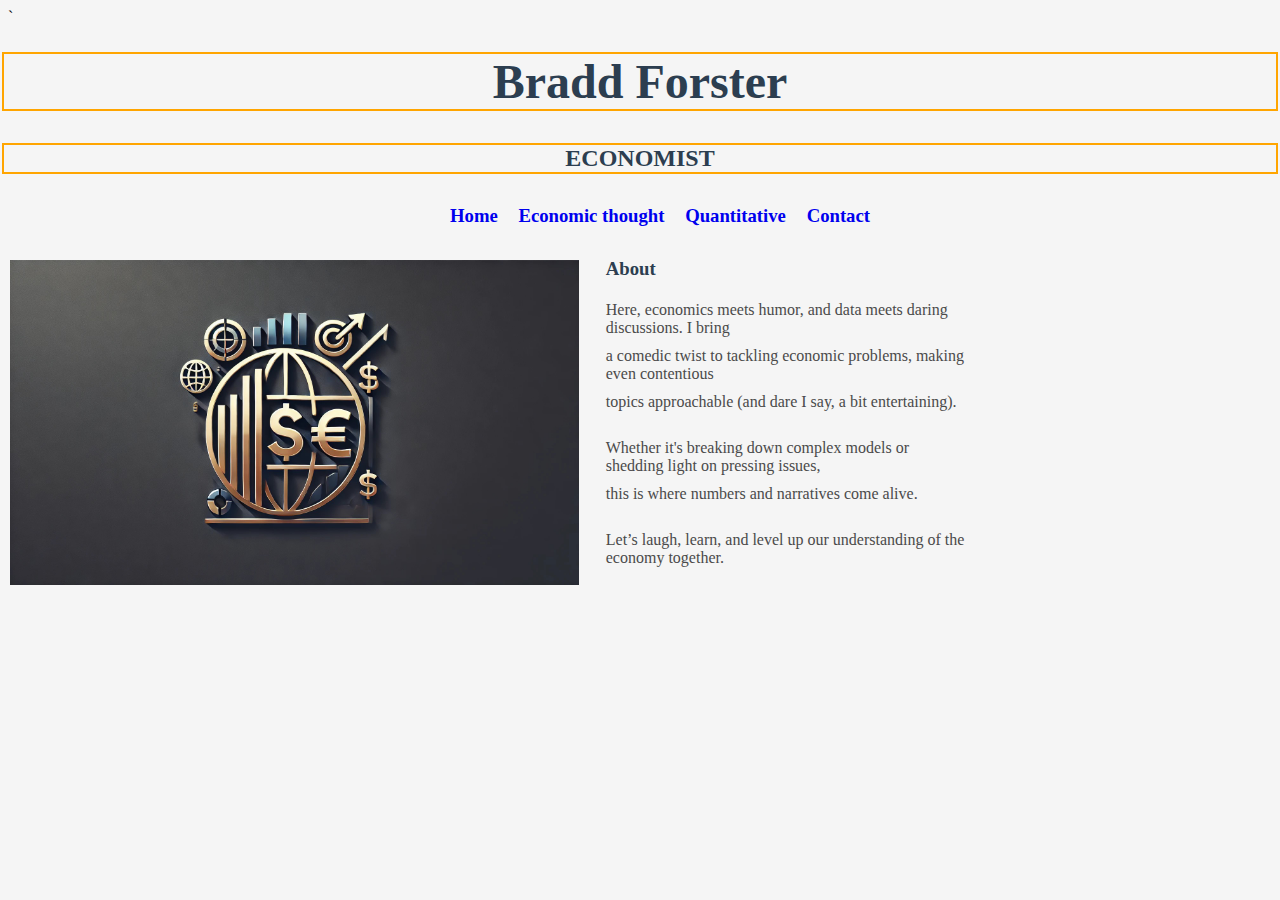
==== index.html @ edca09c3 "resizing screen" ====
<!DOCTYPE html>
<html>
    <head> 
        <title>Home | Bradd Forster</title>
        <link href="style/style_sheet.css" type = "text/css" rel="stylesheet" />
        <meta name="description"
            content="Bradd Forster Website" />
        <meta name="keywords"
            content="Bradd, Forster, Website" />
        <meta name="robots"
            content="nofollow" />
        <meta name="author"
            content="Bradd Forster" />`
        <meta name="viewport" 
        content="width=device-width, 
        initial-scale=1.0"/>
    </head>
    <body>
        <!-- Heading for the website-->
        <div id="header">
            <h1 id="top">Bradd Forster</h1>
            <h2>ECONOMIST</h2>
        </div>
        <!-- Website pages-->
         <div id="crossbar">
            <h3>
                <ul>
                    <li id="crossbar_list"><a href="https://braddwforster.github.io/">Home</a></li>
                    <li id="crossbar_list"><a href="thought/pieces.html">Economic thought</a></li>
                    <li id="crossbar_list"><a href="quantitative/analyses.html">Quantitative</a></li>
                    <li id="crossbar_list"><a href="contact/details.html">Contact</a></li>
                </ul>
            </h3>
         </div>
        <!-- Photo of Bradd-->
        <h3><img id="page_entry" src="images/logo.jpg" alt="Photo of Bradd"/> About</h3>
        <br>
        <p>Here, economics meets humor, and data meets daring discussions. I bring </p>
        <p>a comedic twist to tackling economic problems, making even contentious </p> 
        <p>topics approachable (and dare I say, a bit entertaining).</p>
        <br>
        <p>Whether it's breaking down complex models or shedding light on pressing issues,</p>
        <p>this is where numbers and narratives come alive.</p>
        <br>
        <p>Let’s laugh, learn, and level up our understanding of the economy together.</p>
    </body>
</html>
---- style/style_sheet.css ----
body {
    font-family: Montserrat;
    background-color: #F5F5F5;
    border-color: orange;
    border-width: 10px;
}
h1 {
    color: #2C3E50;
    background-color: #F5F5F5;
    font-size: 300%;
    border: 2px solid orange;
}
h2 {
    color: #2C3E50;
    background-color: #F5F5F5;
    border: 2px solid orange;
}
h3 {
    color: #2C3E50;
    background-color: #F5F5F5;
    border: 2px orange;
}
p {
    color: #4A4A4A;
    margin: -20px 300px 20px -8px;
    border: 2px orange;  /* To see boxes */
    padding: 5px;
}
ul {
    color: #4A4A4A;
    margin: -10px auto -10px auto;
}
li {
    color: #4A4A4A;
    margin: auto auto auto 750px;
}
a:link{
    text-decoration: none;
}
a:visited {
    color: #2C3E50;
}
a:hover {
    text-decoration: underline;
}
#header {
    background-color: #F5F5F5;
    margin: -8px -8px -8px -8px;
    text-align: center;
    border: 2px solid #F5F5F5;
    /*border-color: orange;*/
    border-width: 2px;  /* To see boxes */
}
#crossbar {
    background-color: #F5F5F5;
    margin: 6px -8px 20px -8px;
    text-align: center;
    border: 2px solid #F5F5F5;
    /*border-color: orange;*/
    border-width: 2px;  /* To see boxes */
}
#page_entry {
     /* Old border & styling */
     border: 2px solid #F5F5F5;
     border-width: 2px;
 
     /* Responsive properties */
     max-width: 45%;   /* Let the image shrink if window gets smaller */
     height: auto;      /* Maintain the correct aspect ratio */
 
     float: left;       /* Floats on larger screens */
     margin-right: 25px;/* Gap between text and image */
}
#crossbar_list {
    display: inline;
    margin: -20px 8px 20px 8px;
    /*border-color: orange;*/
    border-width: 2px;  /* To see boxes */
}
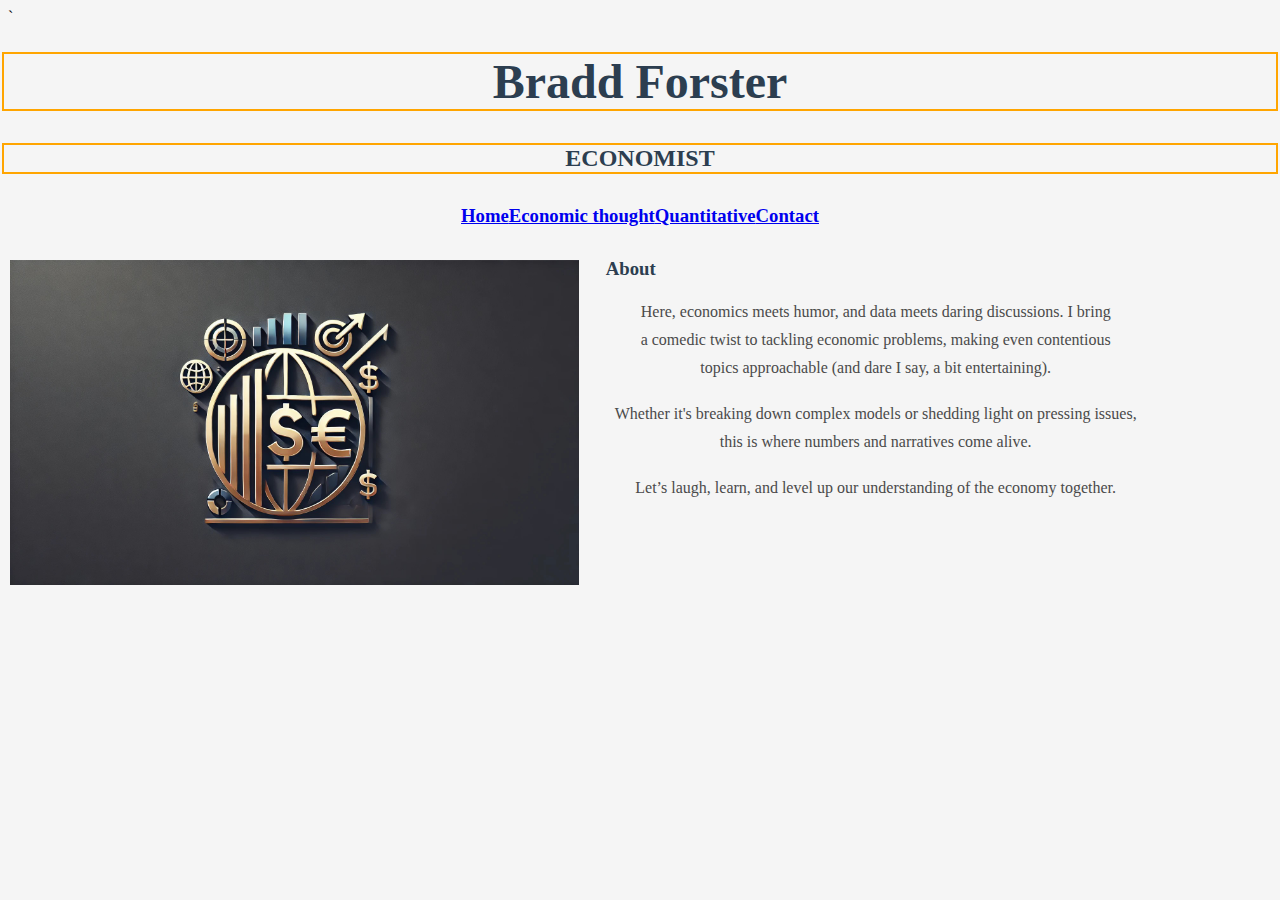
==== commit 5ab02780: "working on getting the pages to look normal on smaller windows or on a phone" ====
--- a/index.html
+++ b/index.html
@@ -32,9 +32,10 @@
                 </ul>
             </h3>
          </div>
-        <!-- Photo of Bradd-->
+
+        <section id ="about">
+            <!-- Photo of Bradd-->
         <h3><img id="page_entry" src="images/logo.jpg" alt="Photo of Bradd"/> About</h3>
-        <br>
         <p>Here, economics meets humor, and data meets daring discussions. I bring </p>
         <p>a comedic twist to tackling economic problems, making even contentious </p> 
         <p>topics approachable (and dare I say, a bit entertaining).</p>
@@ -43,5 +44,6 @@
         <p>this is where numbers and narratives come alive.</p>
         <br>
         <p>Let’s laugh, learn, and level up our understanding of the economy together.</p>
+        </section>
     </body>
 </html>--- a/style/style_sheet.css
+++ b/style/style_sheet.css
@@ -22,58 +22,74 @@
 }
 p {
     color: #4A4A4A;
-    margin: -20px 300px 20px -8px;
-    border: 2px orange;  /* To see boxes */
+    margin: 0 auto;
+    max-width: 80%;
+    text-align: center;
     padding: 5px;
 }
 ul {
     color: #4A4A4A;
     margin: -10px auto -10px auto;
 }
-li {
-    color: #4A4A4A;
-    margin: auto auto auto 750px;
+#crossbar ul {
+    display: flex;
+    justify-content: center;
+    flex-wrap: wrap;
+    padding: 0;
 }
-a:link{
-    text-decoration: none;
-}
-a:visited {
-    color: #2C3E50;
-}
-a:hover {
-    text-decoration: underline;
+#crossbar_list {
+    display: inline;
+    margin 5px 15px;
 }
 #header {
-    background-color: #F5F5F5;
+    background-color:  #F5F5F5;
     margin: -8px -8px -8px -8px;
     text-align: center;
     border: 2px solid #F5F5F5;
-    /*border-color: orange;*/
-    border-width: 2px;  /* To see boxes */
-}
+} 
 #crossbar {
     background-color: #F5F5F5;
     margin: 6px -8px 20px -8px;
     text-align: center;
     border: 2px solid #F5F5F5;
-    /*border-color: orange;*/
-    border-width: 2px;  /* To see boxes */
+    border-width: 2px;
 }
 #page_entry {
-     /* Old border & styling */
-     border: 2px solid #F5F5F5;
-     border-width: 2px;
- 
-     /* Responsive properties */
-     max-width: 45%;   /* Let the image shrink if window gets smaller */
-     height: auto;      /* Maintain the correct aspect ratio */
- 
-     float: left;       /* Floats on larger screens */
-     margin-right: 25px;/* Gap between text and image */
+    border: 2px solid #F5F5F5;
+    border-width: 2px;
+    max-width: 45%;
+    height: auto;
+    float: left;
+    margin-right: 25px;
 }
-#crossbar_list {
-    display: inline;
-    margin: -20px 8px 20px 8px;
-    /*border-color: orange;*/
-    border-width: 2px;  /* To see boxes */
+@media screen and (max-width: 768px) {
+    #page_entry {
+        float: none;
+        display: block;
+        margin: 0 auto 20px auto;
+        max-width: 80%;
+    }
+
+    p {
+        max-width: 95%;
+        text-align: left;
+    }
+
+    #crossbar ul {
+        flex-direction: column;
+        text-align: center;
+    }
+
+    #crossbar_list {
+        display: block;
+        margin: 10px auto;
+    }
+
+    h1 {
+        font-size: 200%;
+    }
+
+    h2 {
+        font-size: 150%;
+    }
 }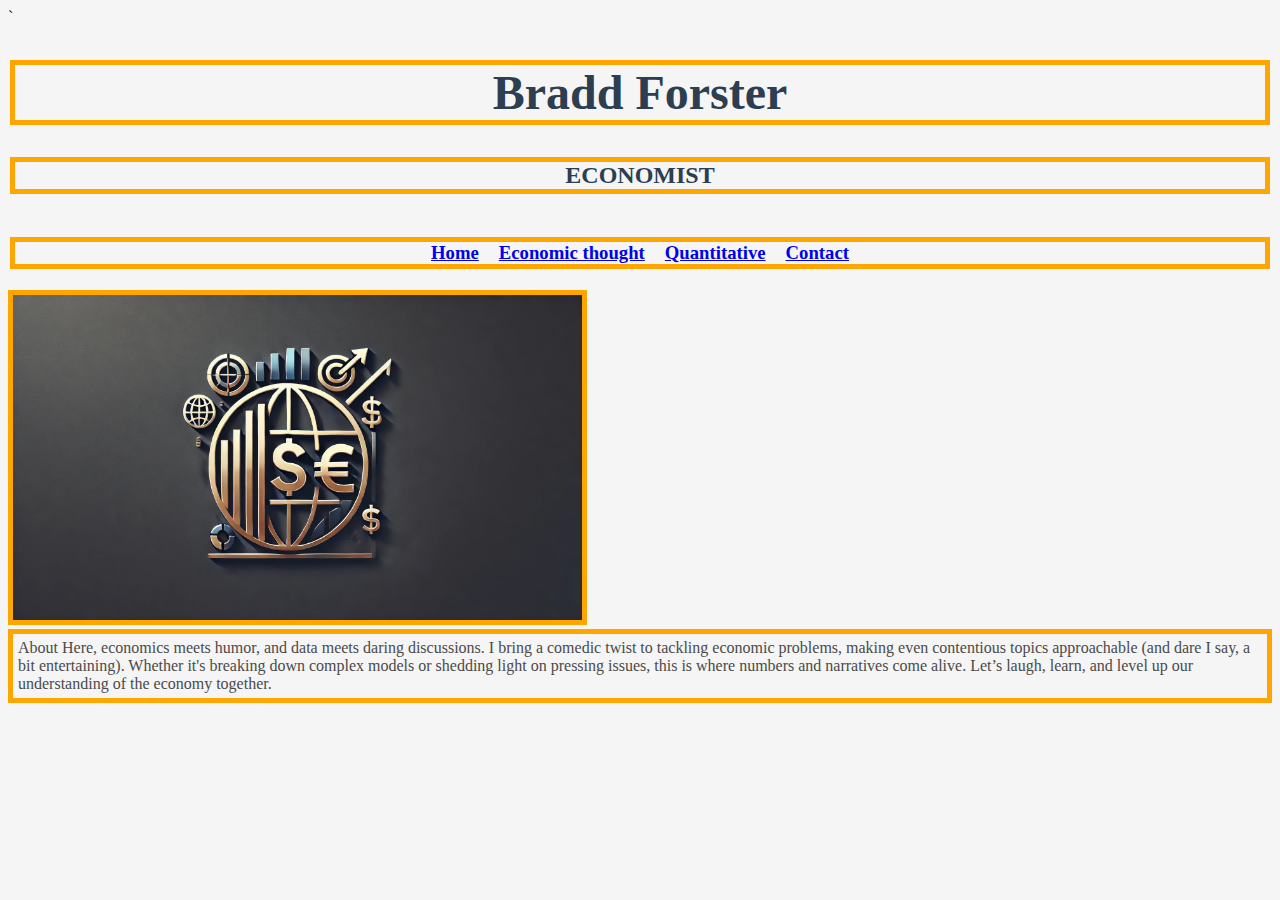
==== commit 2e523d50: "getting a bit clearer" ====
--- a/index.html
+++ b/index.html
@@ -32,18 +32,16 @@
                 </ul>
             </h3>
          </div>
-
-        <section id ="about">
+        <!-- About-->
+        <div id ="about">
             <!-- Photo of Bradd-->
-        <h3><img id="page_entry" src="images/logo.jpg" alt="Photo of Bradd"/> About</h3>
-        <p>Here, economics meets humor, and data meets daring discussions. I bring </p>
-        <p>a comedic twist to tackling economic problems, making even contentious </p> 
-        <p>topics approachable (and dare I say, a bit entertaining).</p>
-        <br>
-        <p>Whether it's breaking down complex models or shedding light on pressing issues,</p>
-        <p>this is where numbers and narratives come alive.</p>
-        <br>
-        <p>Let’s laugh, learn, and level up our understanding of the economy together.</p>
-        </section>
+            <img id="image" src="images/logo.jpg" alt="Photo of Bradd"/>
+            <p> About
+                Here, economics meets humor, and data meets daring discussions. 
+                I bring a comedic twist to tackling economic problems, making even contentious topics approachable 
+                (and dare I say, a bit entertaining). Whether it's breaking down complex models or shedding light on pressing issues,
+                this is where numbers and narratives come alive. Let’s laugh, learn, and level up our understanding of the economy together.
+            </p>
+        </div>
     </body>
 </html>--- a/style/style_sheet.css
+++ b/style/style_sheet.css
@@ -2,34 +2,48 @@
     font-family: Montserrat;
     background-color: #F5F5F5;
     border-color: orange;
-    border-width: 10px;
+    border-width: 5px;
 }
 h1 {
     color: #2C3E50;
     background-color: #F5F5F5;
     font-size: 300%;
-    border: 2px solid orange;
+    border: 5px solid orange;
 }
 h2 {
     color: #2C3E50;
     background-color: #F5F5F5;
-    border: 2px solid orange;
+    border: 5px solid orange;
 }
 h3 {
     color: #2C3E50;
     background-color: #F5F5F5;
-    border: 2px orange;
+    border: 5px solid orange;
 }
 p {
     color: #4A4A4A;
-    margin: 0 auto;
-    max-width: 80%;
-    text-align: center;
+    margin: auto auto auto auto;
+    max-width: 100%;
+    text-align: left;
+    border: 5px solid orange;
     padding: 5px;
 }
 ul {
     color: #4A4A4A;
-    margin: -10px auto -10px auto;
+    margin: auto auto auto auto;
+}
+#header {
+    background-color:  #F5F5F5;
+    margin: auto;
+    text-align: center;
+    border: 2px solid #F5F5F5;
+}
+#crossbar {
+    background-color: #F5F5F5;
+    margin: auto auto;
+    text-align: center;
+    border: 2px solid #F5F5F5;
+    border-width: 2px;
 }
 #crossbar ul {
     display: flex;
@@ -37,30 +51,16 @@
     flex-wrap: wrap;
     padding: 0;
 }
-#crossbar_list {
+#crossbar li {
     display: inline;
-    margin 5px 15px;
+    margin: auto 10px;    
 }
-#header {
-    background-color:  #F5F5F5;
-    margin: -8px -8px -8px -8px;
-    text-align: center;
-    border: 2px solid #F5F5F5;
-} 
-#crossbar {
-    background-color: #F5F5F5;
-    margin: 6px -8px 20px -8px;
-    text-align: center;
-    border: 2px solid #F5F5F5;
-    border-width: 2px;
-}
-#page_entry {
-    border: 2px solid #F5F5F5;
-    border-width: 2px;
+#image {
+    border: 5px solid orange;
     max-width: 45%;
     height: auto;
-    float: left;
-    margin-right: 25px;
+    float: center;
+    margin: auto; 
 }
 @media screen and (max-width: 768px) {
     #page_entry {
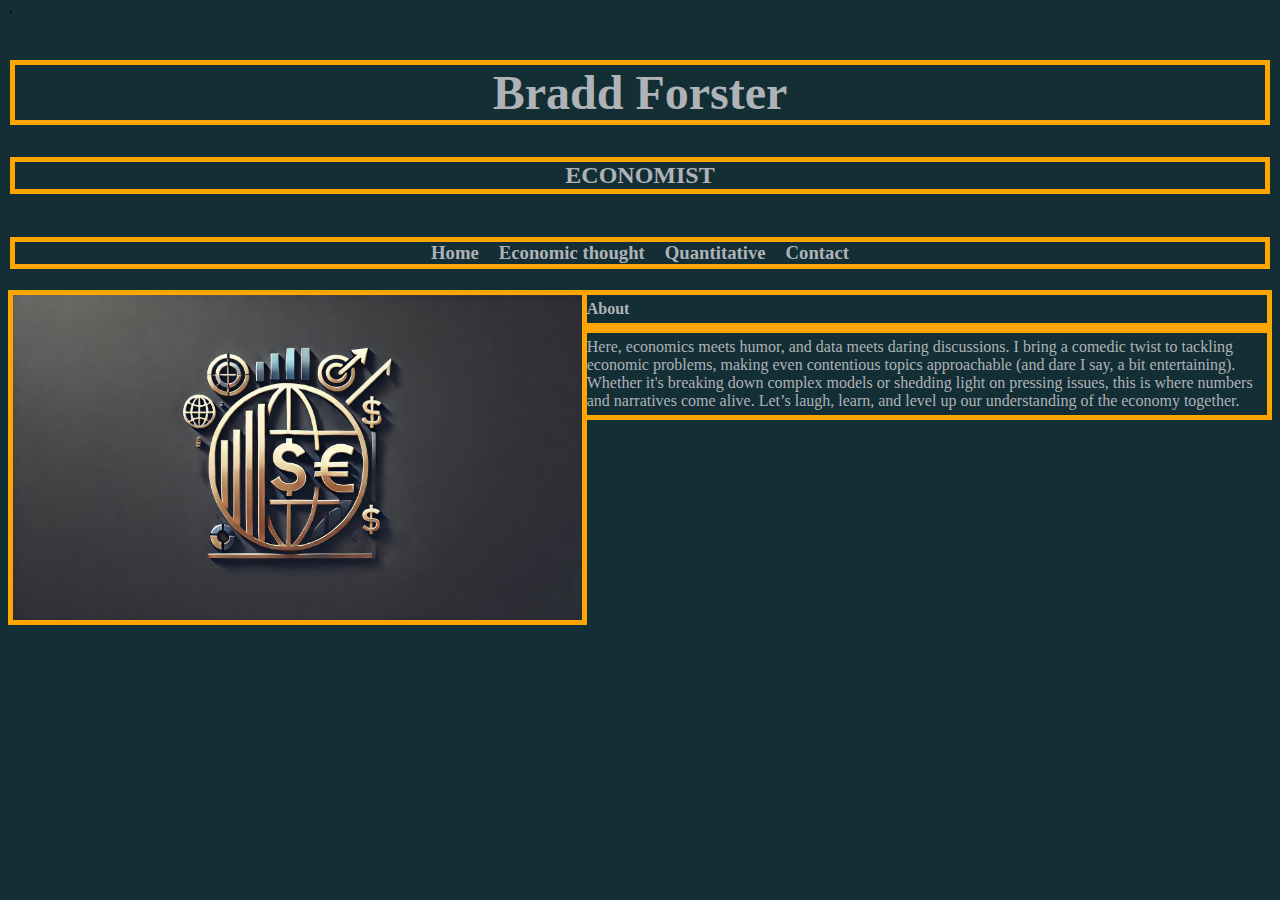
==== commit b5dc2bc5: "changing to dark" ====
--- a/index.html
+++ b/index.html
@@ -36,7 +36,10 @@
         <div id ="about">
             <!-- Photo of Bradd-->
             <img id="image" src="images/logo.jpg" alt="Photo of Bradd"/>
-            <p> About
+            <p> 
+                <b>About</b>
+            </p>
+            <p>
                 Here, economics meets humor, and data meets daring discussions. 
                 I bring a comedic twist to tackling economic problems, making even contentious topics approachable 
                 (and dare I say, a bit entertaining). Whether it's breaking down complex models or shedding light on pressing issues,
--- a/style/style_sheet.css
+++ b/style/style_sheet.css
@@ -1,27 +1,27 @@
 body {
     font-family: Montserrat;
-    background-color: #F5F5F5;
+    background-color: #132E35;
     border-color: orange;
     border-width: 5px;
 }
 h1 {
-    color: #2C3E50;
-    background-color: #F5F5F5;
+    color: #AFB3B7;
+    background-color: #132E35;
     font-size: 300%;
     border: 5px solid orange;
 }
 h2 {
-    color: #2C3E50;
-    background-color: #F5F5F5;
+    color: #AFB3B7;
+    background-color: #132E35;
     border: 5px solid orange;
 }
 h3 {
-    color: #2C3E50;
-    background-color: #F5F5F5;
+    color: #AFB3B7;
+    background-color: #132E35;
     border: 5px solid orange;
 }
 p {
-    color: #4A4A4A;
+    color: #AFB3B7;
     margin: auto auto auto auto;
     max-width: 100%;
     text-align: left;
@@ -29,20 +29,27 @@
     padding: 5px;
 }
 ul {
-    color: #4A4A4A;
+    color: #AFB3B7;
     margin: auto auto auto auto;
 }
+a:link {
+    color: #AFB3B7;;
+    text-decoration: none;
+}
+a:hover {
+    text-decoration: underline;
+}
 #header {
-    background-color:  #F5F5F5;
+    background-color:  #132E35;
     margin: auto;
     text-align: center;
-    border: 2px solid #F5F5F5;
+    border: 2px solid #132E35;
 }
 #crossbar {
-    background-color: #F5F5F5;
+    background-color: #132E35;
     margin: auto auto;
     text-align: center;
-    border: 2px solid #F5F5F5;
+    border: 2px solid #132E35;
     border-width: 2px;
 }
 #crossbar ul {
@@ -56,6 +63,7 @@
     margin: auto 10px;    
 }
 #image {
+    float: left;
     border: 5px solid orange;
     max-width: 45%;
     height: auto;
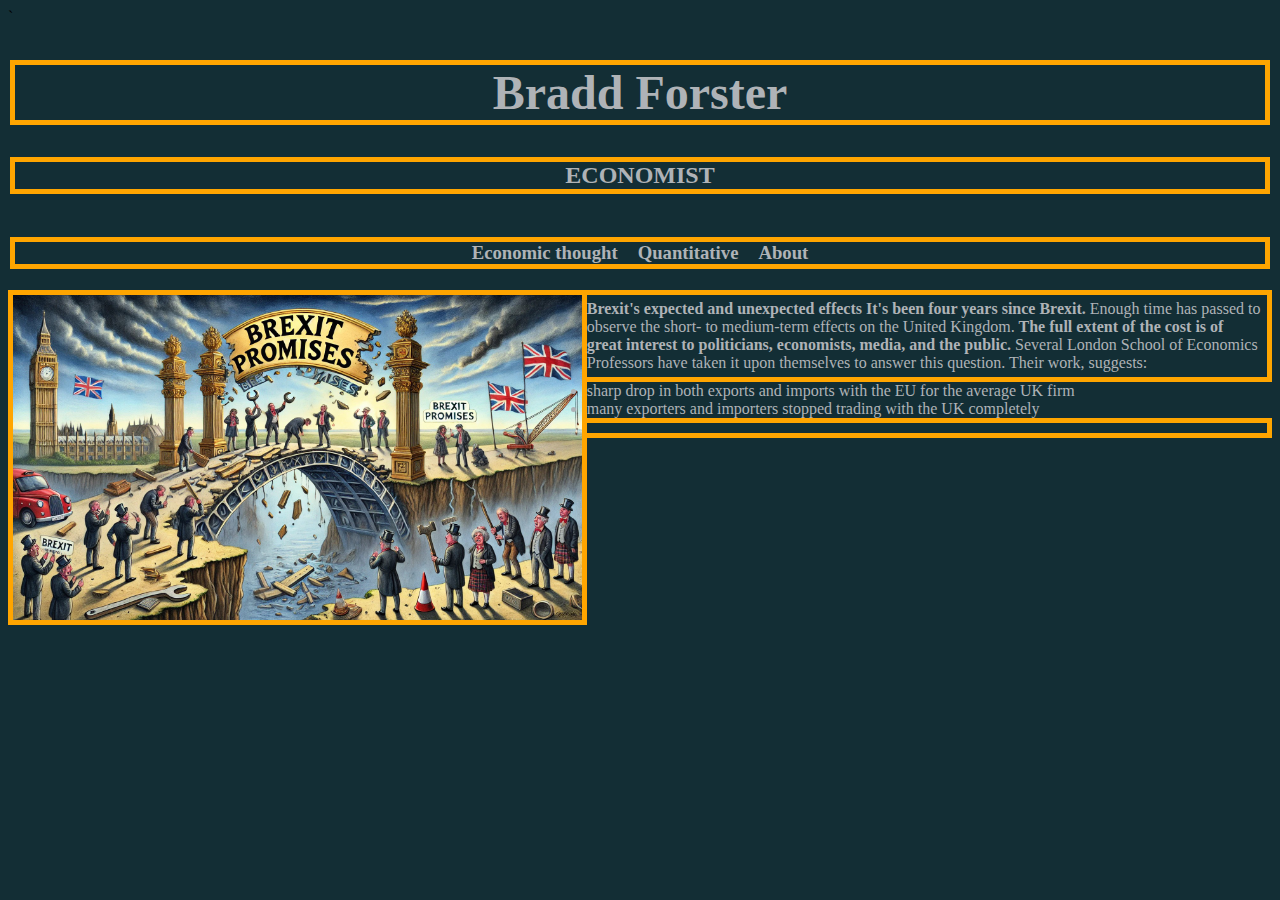
==== commit 6b58b3ea: "changing layout" ====
--- a/index.html
+++ b/index.html
@@ -1,7 +1,7 @@
 <!DOCTYPE html>
 <html>
     <head> 
-        <title>Home | Bradd Forster</title>
+        <title>Bradd Forster - Thought</title>
         <link href="style/style_sheet.css" type = "text/css" rel="stylesheet" />
         <meta name="description"
             content="Bradd Forster Website" />
@@ -25,26 +25,26 @@
          <div id="crossbar">
             <h3>
                 <ul>
-                    <li id="crossbar_list"><a href="https://braddwforster.github.io/">Home</a></li>
-                    <li id="crossbar_list"><a href="thought/pieces.html">Economic thought</a></li>
+                    <li id="crossbar_list"><a href="https://braddwforster.github.io/">Economic thought</a></li>
                     <li id="crossbar_list"><a href="quantitative/analyses.html">Quantitative</a></li>
-                    <li id="crossbar_list"><a href="contact/details.html">Contact</a></li>
+                    <li id="crossbar_list"><a href="about/details.html">About</a></li>
                 </ul>
             </h3>
          </div>
-        <!-- About-->
-        <div id ="about">
-            <!-- Photo of Bradd-->
-            <img id="image" src="images/logo.jpg" alt="Photo of Bradd"/>
-            <p> 
-                <b>About</b>
-            </p>
-            <p>
-                Here, economics meets humor, and data meets daring discussions. 
-                I bring a comedic twist to tackling economic problems, making even contentious topics approachable 
-                (and dare I say, a bit entertaining). Whether it's breaking down complex models or shedding light on pressing issues,
-                this is where numbers and narratives come alive. Let’s laugh, learn, and level up our understanding of the economy together.
-            </p>
-        </div>
+         <!-- Content-->
+         <div id="about">
+            <img id="image" src="images/brexit.jpg" alt="Crumbling bridge with people from Britain."/>
+        <p>
+            <b>Brexit's expected and unexpected effects</b> <b>It's been four years since Brexit.</b> 
+            Enough time has passed to observe the short- to medium-term effects on the United Kingdom.<b> 
+                The full extent of the cost is of great interest to politicians, economists, media, and the public.</b> 
+                Several London School of Economics Professors have taken it upon themselves to answer this question. 
+                Their work, suggests:
+                <ul>
+                    <li>sharp drop in both exports and imports with the EU for the average UK firm</li>
+                    <li>many exporters and importers stopped trading with the UK completely</li>                        
+                </ul>
+        </p>
+     </div>
     </body>
 </html>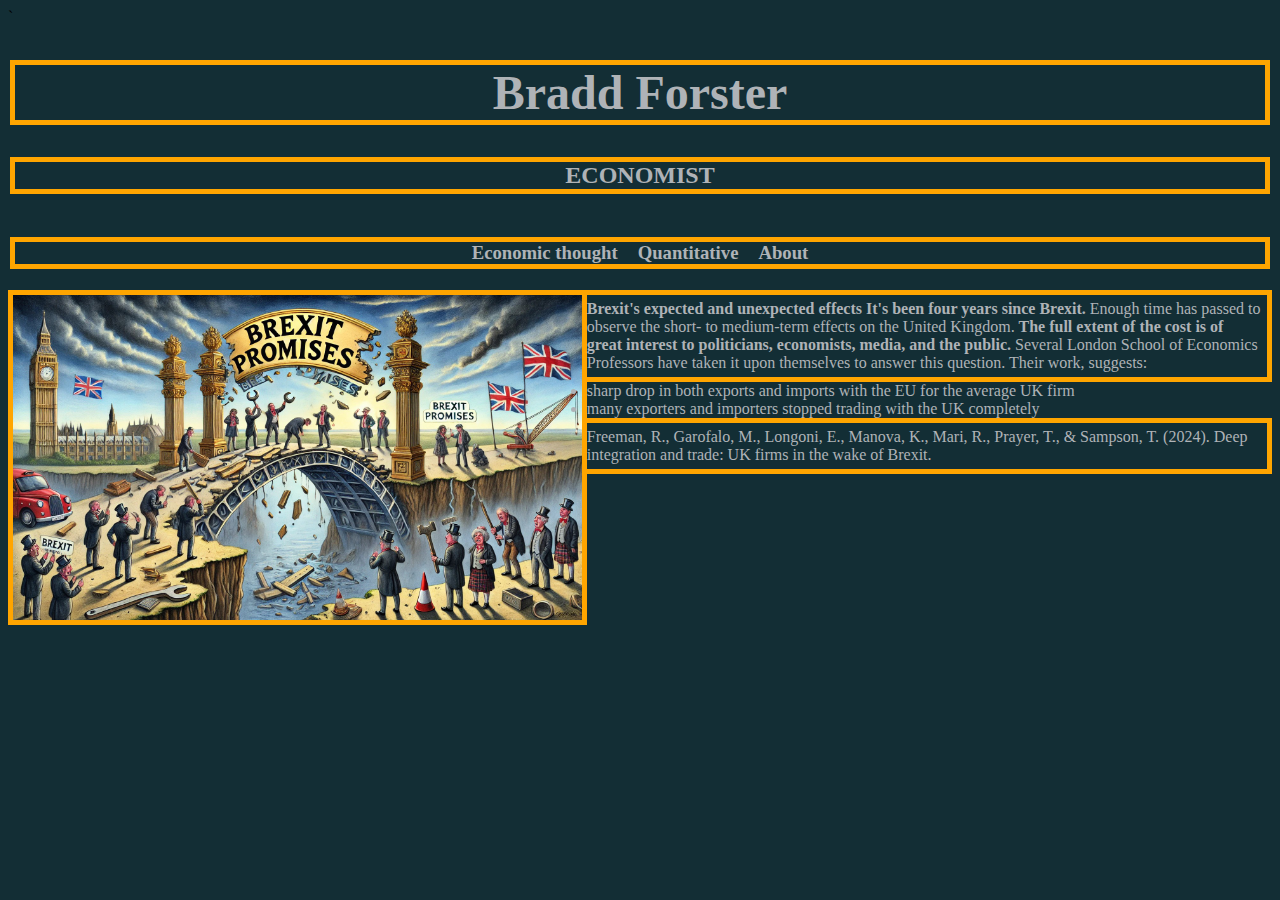
==== commit 34a06bbd: "adding reference" ====
--- a/index.html
+++ b/index.html
@@ -40,10 +40,13 @@
                 The full extent of the cost is of great interest to politicians, economists, media, and the public.</b> 
                 Several London School of Economics Professors have taken it upon themselves to answer this question. 
                 Their work, suggests:
-                <ul>
-                    <li>sharp drop in both exports and imports with the EU for the average UK firm</li>
-                    <li>many exporters and importers stopped trading with the UK completely</li>                        
-                </ul>
+        </p>
+        <ul>
+            <li>sharp drop in both exports and imports with the EU for the average UK firm</li>
+            <li>many exporters and importers stopped trading with the UK completely</li>                        
+        </ul>
+        <p>
+            Freeman, R., Garofalo, M., Longoni, E., Manova, K., Mari, R., Prayer, T., & Sampson, T. (2024). Deep integration and trade: UK firms in the wake of Brexit.
         </p>
      </div>
     </body>
--- a/style/style_sheet.css
+++ b/style/style_sheet.css
@@ -31,13 +31,17 @@
 ul {
     color: #AFB3B7;
     margin: auto auto auto auto;
+    padding-left: 100px;
 }
 a:link {
-    color: #AFB3B7;;
+    color: #AFB3B7;
     text-decoration: none;
 }
 a:hover {
     text-decoration: underline;
+}
+a:visited {
+    color: #AFB3B7;
 }
 #header {
     background-color:  #132E35;
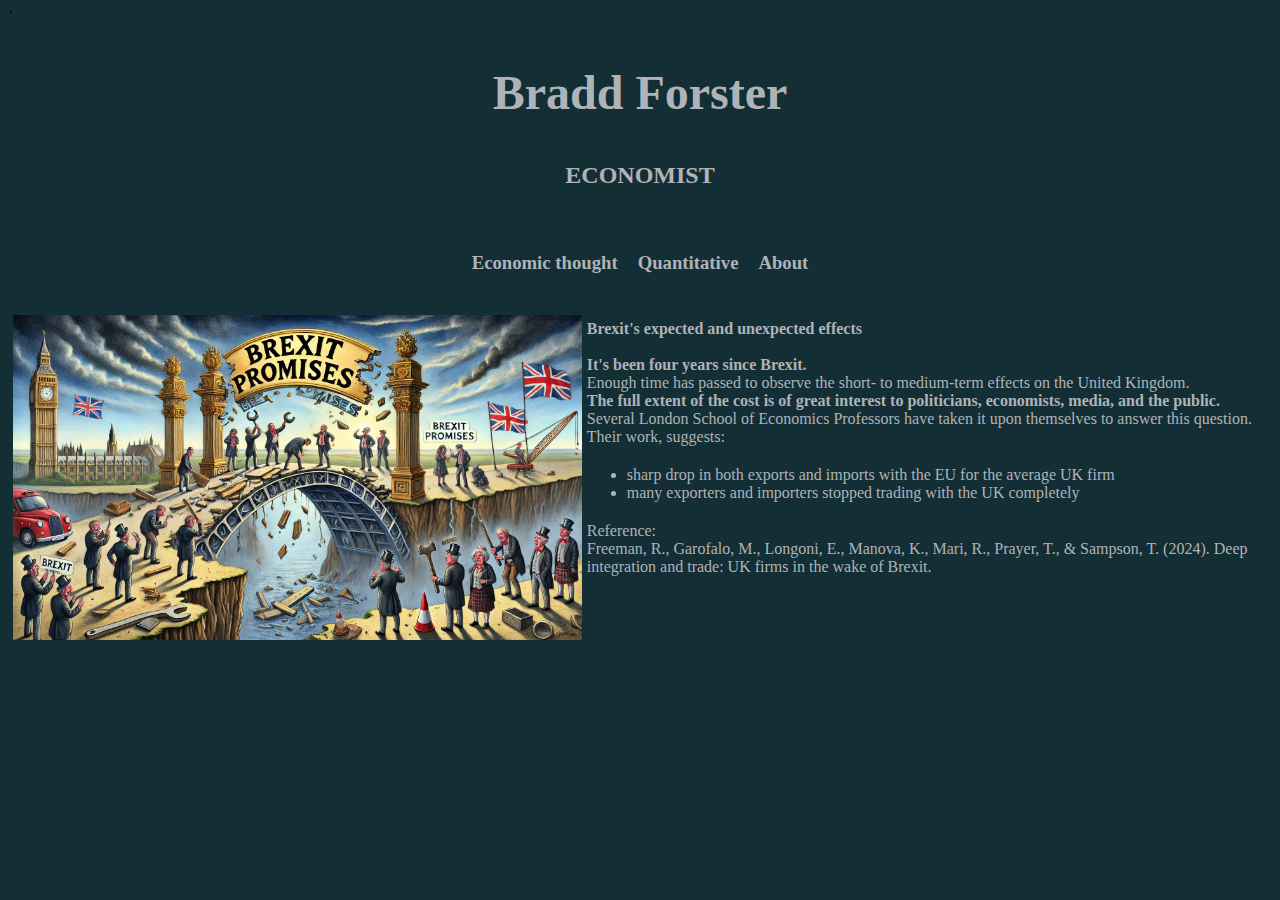
==== commit 5c32942d: "revamp" ====
--- a/index.html
+++ b/index.html
@@ -15,7 +15,7 @@
         content="width=device-width, 
         initial-scale=1.0"/>
     </head>
-    <body>
+    <body class="no-borders">
         <!-- Heading for the website-->
         <div id="header">
             <h1 id="top">Bradd Forster</h1>
@@ -32,22 +32,24 @@
             </h3>
          </div>
          <!-- Content-->
-         <div id="about">
+         <div id="content-image-wrap">
             <img id="image" src="images/brexit.jpg" alt="Crumbling bridge with people from Britain."/>
-        <p>
-            <b>Brexit's expected and unexpected effects</b> <b>It's been four years since Brexit.</b> 
-            Enough time has passed to observe the short- to medium-term effects on the United Kingdom.<b> 
-                The full extent of the cost is of great interest to politicians, economists, media, and the public.</b> 
-                Several London School of Economics Professors have taken it upon themselves to answer this question. 
-                Their work, suggests:
-        </p>
-        <ul>
-            <li>sharp drop in both exports and imports with the EU for the average UK firm</li>
-            <li>many exporters and importers stopped trading with the UK completely</li>                        
-        </ul>
-        <p>
-            Freeman, R., Garofalo, M., Longoni, E., Manova, K., Mari, R., Prayer, T., & Sampson, T. (2024). Deep integration and trade: UK firms in the wake of Brexit.
-        </p>
-     </div>
+            <p>
+                <b>Brexit's expected and unexpected effects</b> <br> <br>
+                <b>It's been four years since Brexit.</b> <br>
+                Enough time has passed to observe the short- to medium-term effects on the United Kingdom.<br>
+                <b> The full extent of the cost is of great interest to politicians, economists, media, and the public.</b> <br>
+                    Several London School of Economics Professors have taken it upon themselves to answer this question. <br>
+                    Their work, suggests:
+            </p>
+            <ul>
+                <li>sharp drop in both exports and imports with the EU for the average UK firm</li>
+                <li>many exporters and importers stopped trading with the UK completely</li>                        
+            </ul>
+            <p>
+                Reference:<br>
+                Freeman, R., Garofalo, M., Longoni, E., Manova, K., Mari, R., Prayer, T., & Sampson, T. (2024). Deep integration and trade: UK firms in the wake of Brexit.
+            </p>
+        </div>
     </body>
 </html>--- a/style/style_sheet.css
+++ b/style/style_sheet.css
@@ -1,37 +1,42 @@
+:root {
+    --border-color: orange;
+    --background-color: #132E35;
+}
 body {
     font-family: Montserrat;
     background-color: #132E35;
-    border-color: orange;
+    border-color: var(--background-color);
     border-width: 5px;
 }
 h1 {
     color: #AFB3B7;
     background-color: #132E35;
     font-size: 300%;
-    border: 5px solid orange;
+    border: 5px solid var(--background-color);
 }
 h2 {
     color: #AFB3B7;
     background-color: #132E35;
-    border: 5px solid orange;
+    border: 5px solid var(--background-color);
 }
 h3 {
     color: #AFB3B7;
     background-color: #132E35;
-    border: 5px solid orange;
+    border: 5px solid var(--background-color);
 }
 p {
     color: #AFB3B7;
     margin: auto auto auto auto;
     max-width: 100%;
     text-align: left;
-    border: 5px solid orange;
+    border: 5px solid var(--background-color);
     padding: 5px;
 }
 ul {
     color: #AFB3B7;
-    margin: auto auto auto auto;
-    padding-left: 100px;
+    margin: 10px auto 10px auto;
+    padding-left: 40px;
+    overflow: auto;
 }
 a:link {
     color: #AFB3B7;
@@ -68,10 +73,9 @@
 }
 #image {
     float: left;
-    border: 5px solid orange;
+    border: 5px solid var(--background-color);
     max-width: 45%;
     height: auto;
-    float: center;
     margin: auto; 
 }
 @media screen and (max-width: 768px) {
